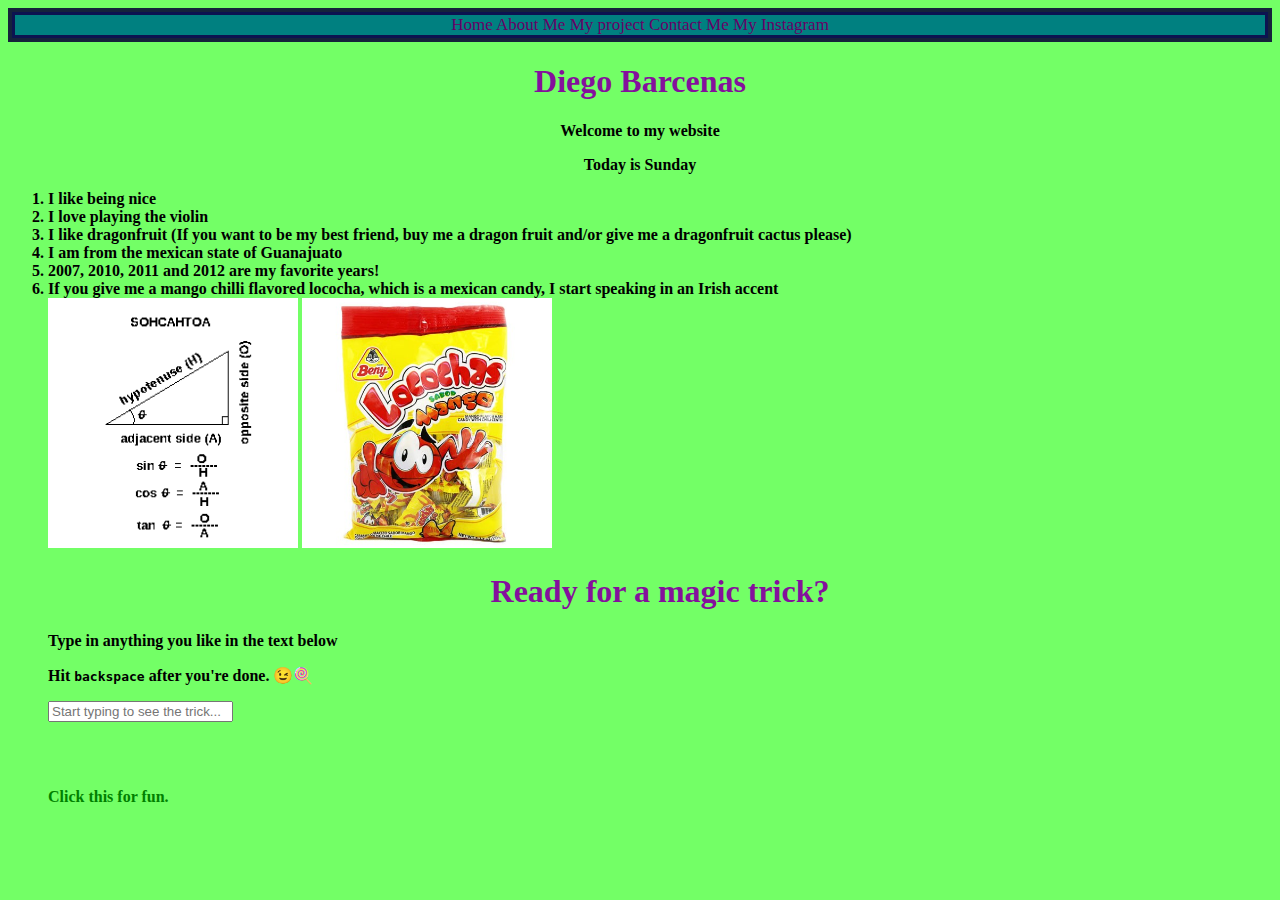
==== index.html @ 60222de4 "This website is very good. I think..." ====
<!DOCTYPE html>
<html>
		<head>
			<!-- Changes -->
	  		 <title>Welcome </title>
	  		 <link rel="stylesheet" type="text/css"
	  		  href="./styles/main.css">
	  		  <script type="text/javascript" src=".styles/main.js"></script>
	  		  


	   </head>
	   <body>
	   	<nav>
	   		<div id="intro">
	   		<a href="index.html">Home</a>
	   		<a href="about-me.html">About Me</a>
	   		<a href="projects.html">My project</a>
	   		<a href="contact.html">Contact Me</a>
	   		<a href="https://www.instagram.com/dbarcen5718801/?hl=en">My Instagram</a>
	   	</div>
	 </nav>
	 <div id="index">
	 <h1>Diego Barcenas</h1>
	 <div id="happy">
	 <p>Welcome to my website</p>
	 <p id="demo">Good Evening!</p>

<script>
if (time < 10) {
  greeting = "Good morning";
} else if (time < 20) {
  greeting = "Good day";
} else {
  greeting = "Good evening";
}
}
</script>
	</div>
	 	<ol>
	 		<li>I like being nice</li>
	 		<li>I love playing the violin</li>
	 		<li>I like dragonfruit (If you want to be my best friend, buy me a dragon fruit and/or give me a dragonfruit cactus please)
	 		<li>I am from the mexican state of Guanajuato</li>
	 		<li>2007, 2010, 2011 and 2012 are my favorite years!</li>
	 		<li>If you give me a mango chilli flavored lococha, which is a mexican candy, I start speaking in an Irish accent</li>
	 	
	 	
	 		<img src="images/sohcahtoa.png" style="width: 250px;height:250px">
	 		<img src="images/image.jpg" style="width: 250px;height:250px">

<h1>Ready for a magic trick?</h1>
<p>Type in anything you like in the text below</p>
<p>Hit <kbd>backspace</kbd> after you're done. 😉🍭</p>
<input placeholder="Start typing to see the trick...">
<div class="msg">Great! You did it! (p.s this doesn't do anything)</div>
<p id="demo"></p>
<a href="https://www.youtube.com/watch?v=dQw4w9WgXcQ">Click this for fun.</a>
</div>
<script>
var day;
switch (new Date().getDay()) {
  case 0:
    day = "Sunday";
    break;
  case 1:
    day = "Monday";
    break;
  case 2:
    day = "Tuesday";
    break;
  case 3:
    day = "Wednesday";
    break;
  case 4:
    day = "Thursday";
    break;
  case 5:
    day = "Friday";
    break;
  case  6:
    day = "Saturday";
}
document.getElementById("demo").innerHTML = "Today is " + day;

</script>

	   </body>
</html>
---- styles/main.css ----
/*main.css*/

body {
		background: rgb(115, 255, 102);
}
h1 {
color:rgb(132, 16, 156);
text-align:center;
}

ol {
	font-weight: bold;
}

nav a {
	text-decoration: none;
	color:rgb(102,0,102);
}
#intro {
    text-align: center;
	border-style: solid;
	border-width: medium;
	color:rgb(12, 19, 80);
	background: teal
	
} 

#bio {
	text-align: center;
	margin: 50px;
	font-family: 'Catamaran', sans-serif;
}
#happy {
	text-align: center;
	font-weight: bold;
}

/* Add a black background color to the top navigation */
nav {
  background-color: #333;
  overflow: hidden;
  float: middle;
  color: #f2f2f2;
  text-align: center;
  padding: 4px 4px;
  text-decoration: none;
  font-size: 17px;
  background-color: #ddd;
  color: black;
  background-color: #15233b;
  color: white;
}

#blue {	
text-align: center;
}

#green {
text-align: center;
}

.msg {
	padding: 1em;
	margin:1em 0
	background-color #FFFDE3;
	width: 70%;
	opacity: 0;
	transition: opacity 200ms ease-out;
}

input:not(:placeholder-shown)+.msg{
	opacity: 1;
}
.calculator__keys { 
  display: grid; 
  /* other necessary CSS */ 
}

a {
    text-decoration: none;
    color: green;
}

#hit {

	text-decoration: none;
	color: green;
}
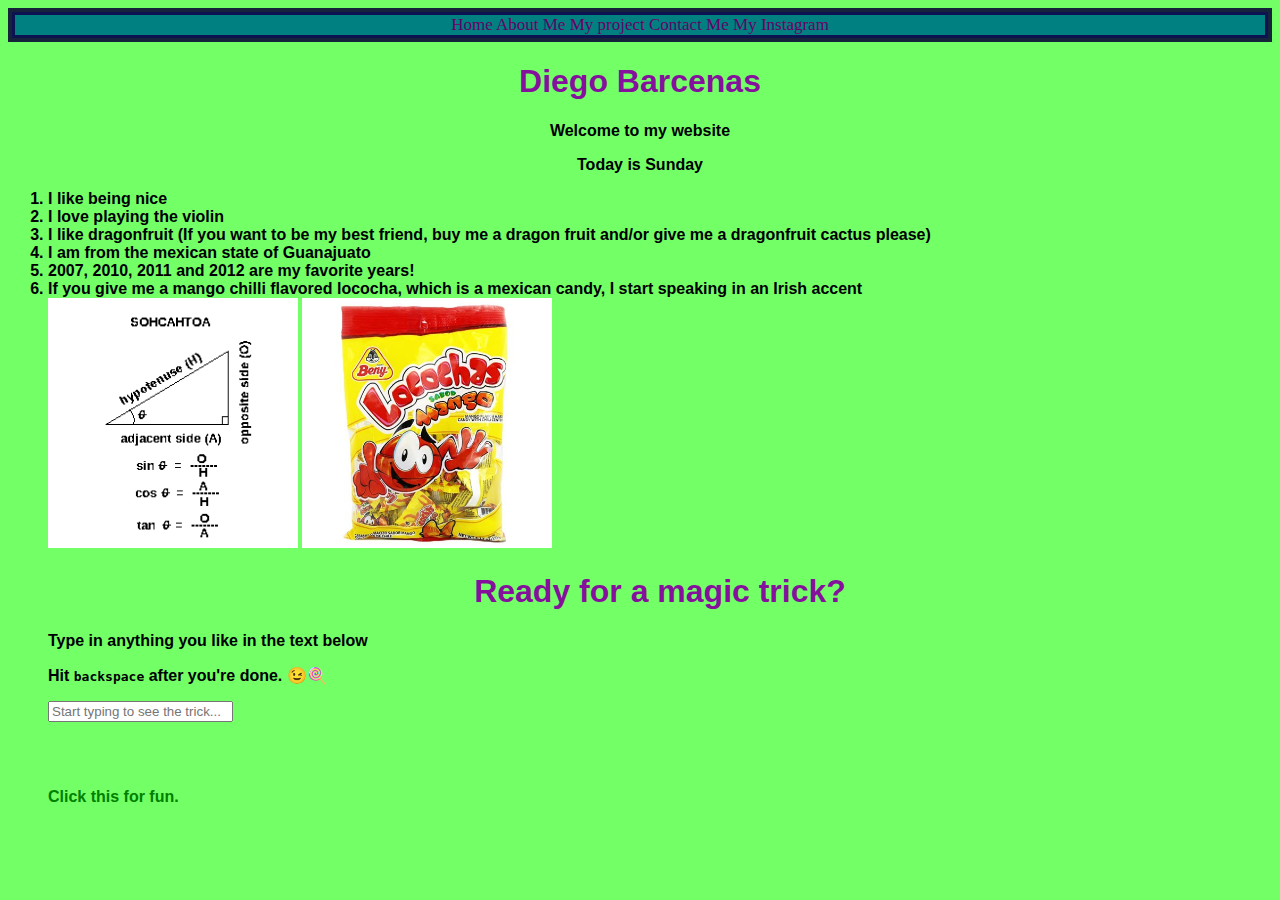
==== commit 65b80831: "Hello" ====
--- a/index.html
+++ b/index.html
@@ -20,6 +20,7 @@
 	   		<a href="https://www.instagram.com/dbarcen5718801/?hl=en">My Instagram</a>
 	   	</div>
 	 </nav>
+	 <div class="casa">
 	 <div id="index">
 	 <h1>Diego Barcenas</h1>
 	 <div id="happy">
@@ -84,6 +85,7 @@
 document.getElementById("demo").innerHTML = "Today is " + day;
 
 </script>
+<div>
 
 	   </body>
 </html>
--- a/styles/main.css
+++ b/styles/main.css
@@ -87,8 +87,12 @@
 	color: green;
 }
 
+.casa {
+	font-family: 'Catamaran', sans-serif;
+}
 
 
 
 
 
+
